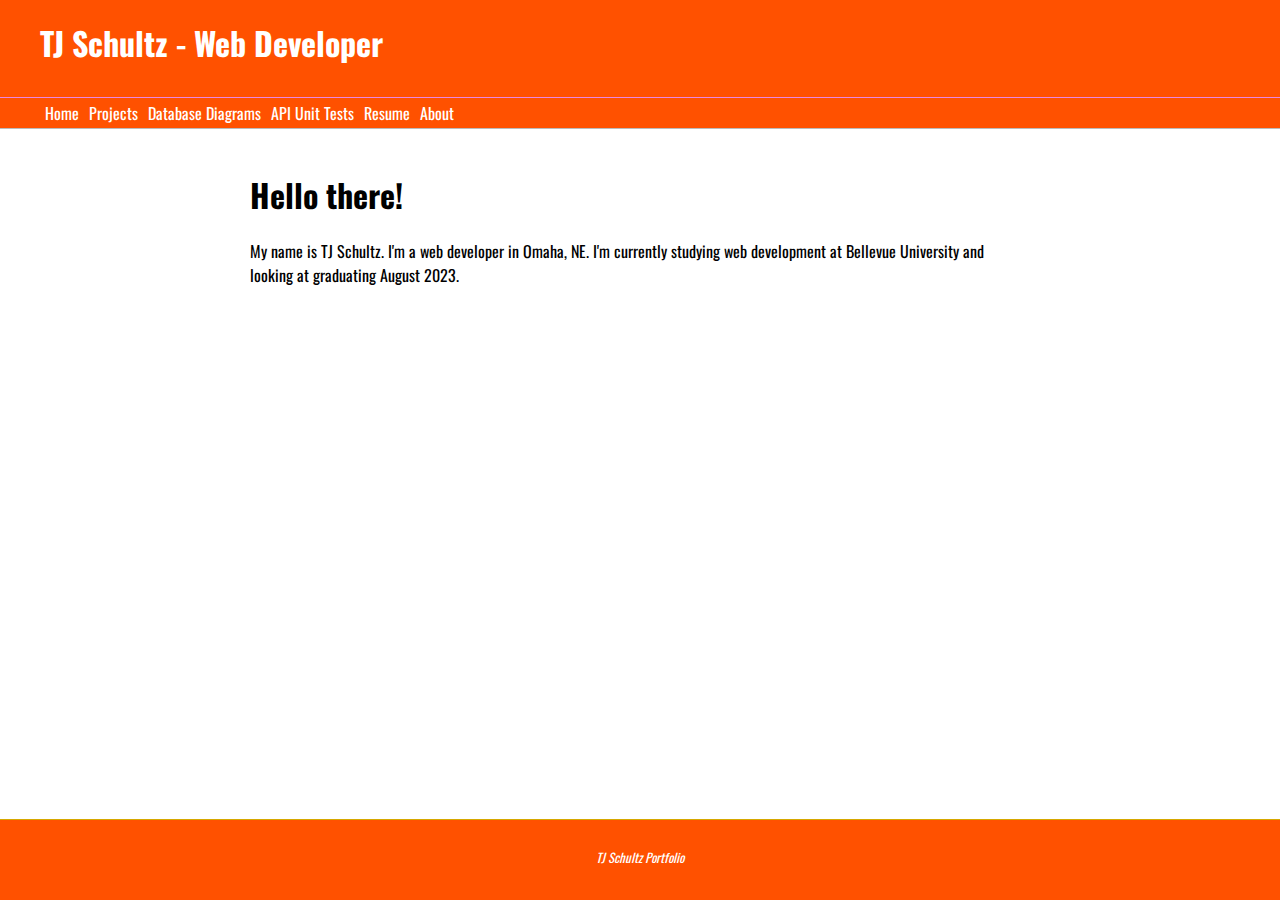
==== index.html @ 6f443439 "push" ====
<!DOCTYPE html>
<html lang="en">

<head>
    <meta charset="UTF-8">
    <title>TJ Schultz Portfolio</title>

    <!-- Stylesheet references -->
    <link rel="stylesheet" href="site.css">
    <link href="https://fonts.googleapis.com/css2?family=Oswald:wght@300;400;500;700&display=swap" rel="stylesheet">

    <!-- JavaScript references -->
    <script src="header.js"></script>
    <script src="footer.js"></script>
</head>

<body>
    <header-component></header-component>

    <div class="mainContent">
        <div class="row">
            <div class="column">
                <img width="400px" src="https://via.placeholder.com/200" alt="">
            </div>
            <div class="column content">
                <h1>Hello there!</h1>
                <p>My name is TJ Schultz. I'm a web developer in Omaha, NE. I'm currently studying web development at
                    Bellevue University and looking at graduating August 2023.</p>
            </div>

        </div>
    </div>

    <footer-component></footer-component>
</body>

</html>
---- site.css ----
body {
    color: #000;
    font-family: 'Oswald', Verdana, Arial, sans-serif;
    margin: 0;
}

.mainContent {
    max-width: 800px;
    margin: 0 auto;
    height: 100%;
}

.row {
    display: flex;
    padding: 20px 0px;
}

.content {
    padding: 0px 10px;
}

#banner h1 {
    padding-left: 40px;
}

#banner {
    margin: -1% 0 0;
    padding-top: 10px;
    height: 100px;
    background-color: #FF5100;
    color: #fff;
    border-bottom: 1px solid #EB87E1;
}

#nav-container {
    margin: -16px 0 0 0;
    padding: 0;
    height: 30px;
    list-style-type: none;
    border-bottom: 1px solid #bbbbbb;
    background-color: #FF5100;
}

#nav-list li {
    float: left;
    margin: 0;
    padding: 0;
    width: auto;
    display: block;
}

#nav-list li a {
    background-color: #FF5100;
    color: #fff;
    text-decoration: none;
    padding: 3px 5px 3px 5px;
    display: block;
}

#nav-list li a:hover {
    color: #fff;
    background-color: #EB87E1;
    border-bottom: 3px solid #4F3674;
    cursor: pointer;
}

.main-content {
    margin: 0;
    padding: 10px;
    background-color: #fff;
}

#footer {
    font-size: .8em;
    text-align: center;
    height: 50px;
    border-top: 1px solid #D6A800;
    padding: 15px 0 15px 0;
    font-style: italic;
    background-color: #FF5100;
    color: #fff;
    position: fixed;
    bottom: 0;
    width: 100%;
}

#footer a:link {
    color: #fff;
    text-decoration: none;
}

#footer a:visited {
    color: #fff;
}

#footer a:hover {
    color: #4F3674;
    background-color: #D6a800;
}

/**
    Non-themed global styles.
 */
.assign-container {
    padding: 10px;
}

.assign-content {
    width: 600px;
    margin: 3% auto 0;
}

.assign-results-text {
    text-align: center;
    font-size: 28px;
}

.app-header {
    text-align: center;
    font-weight: 400;
    border: none;
    color: inherit;
    background-color: inherit;
}

.return-home:hover {
    background-color: #D6A800;
    color: #4F3674;
}

.return-home:visited {
    color: #3c275a;
}

.card {
    box-shadow: 0 4px 8px 0 rgba(0, 0, 0, 0.2);
    transition: 0.3s;
}

.card-title {
    text-align: center;
    font-size: 2em;
    color: #4F3674;
    font-weight: 400;
}

.card-content {
    padding: 2px 16px;
}

.card:hover {
    box-shadow: 0 8px 16px 0 rgba(0, 0, 0, 0.2);
}

.btn {
    border: none;
    text-align: center;
    text-decoration: none;
    display: inline-block;
    font-size: 16px;
    margin: 4px 2px;
    cursor: pointer;
    padding: 15px 32px;
    color: #000;
}

.btn-primary {
    background-color: #4F3674;
    color: #fff;
}

.btn-primary:hover {
    background-color: #D6A800;
    color: #4F3674;
}

.input {
    padding: 12px 20px;
    margin: 8px 0;
    display: inline-block;
    border: 1px solid #ccc;
    border-radius: 4px;
    box-sizing: border-box;
}

.drop-down-menu {
    padding: 12px 20px;
    margin: 8px 0;
    display: inline-block;
    border: 1px solid #ccc;
    border-radius: 4px;
    box-sizing: border-box;
}

.form {
    display: inline-grid;
    grid-template-columns: auto;
}

.form-field {
    padding: 20px;
}

.full-width {
    width: 100%;
}
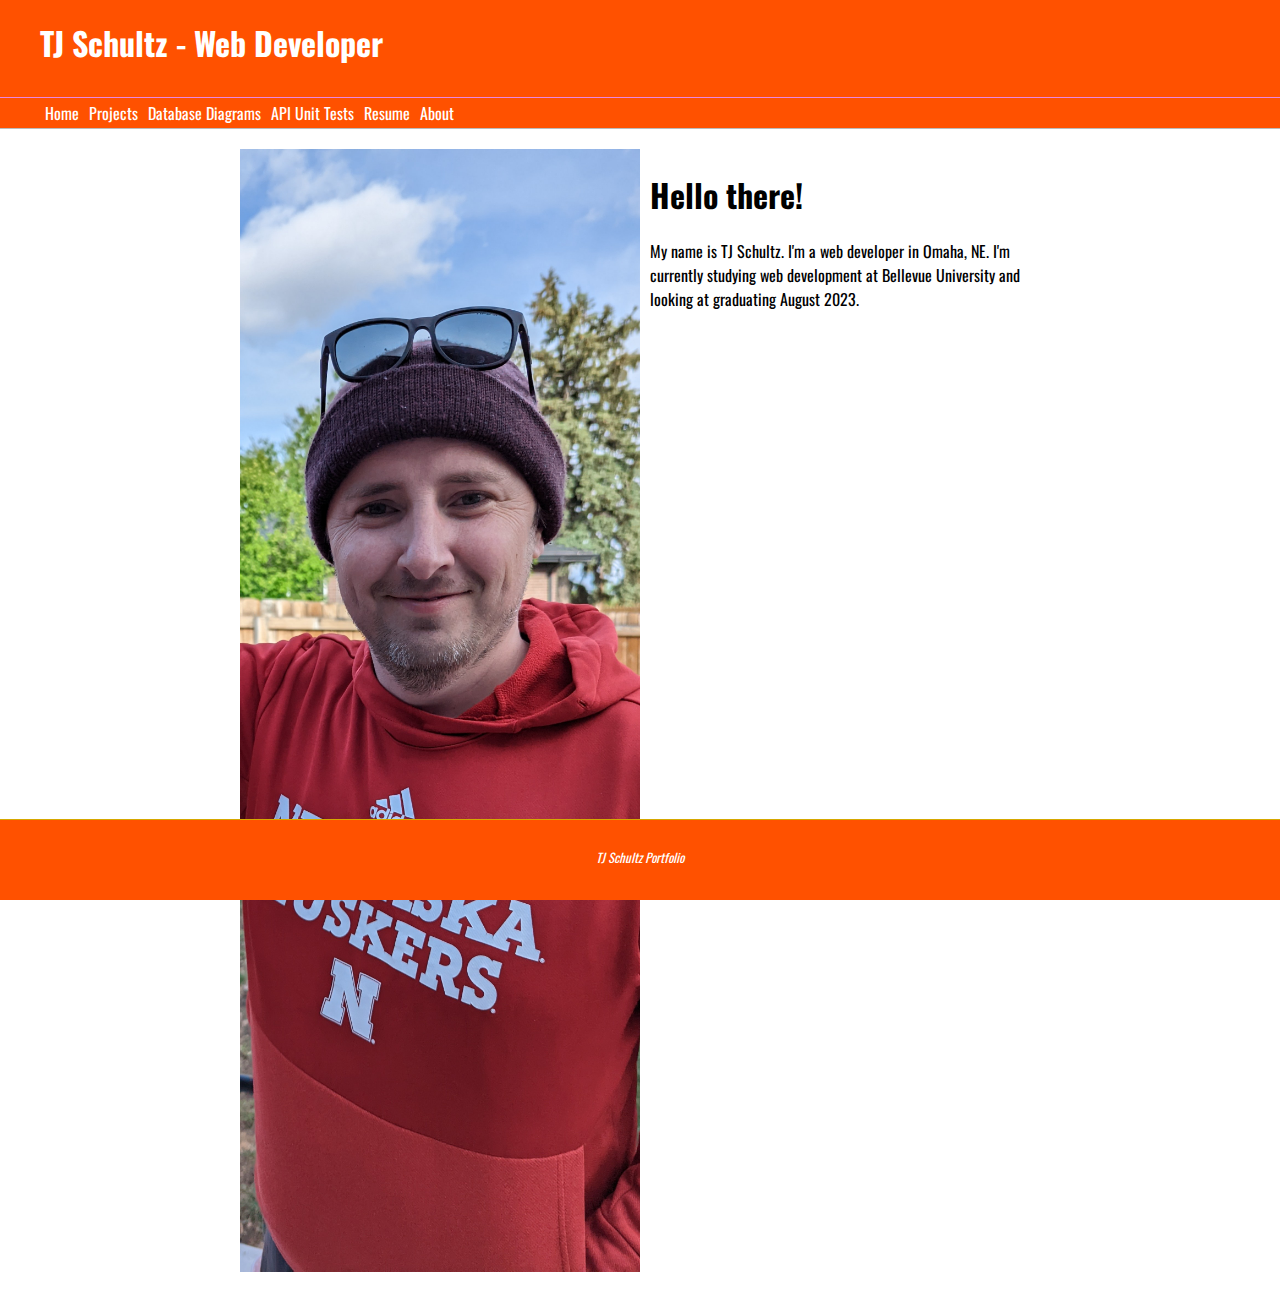
==== commit 498b2ece: "updates" ====
--- a/index.html
+++ b/index.html
@@ -20,7 +20,7 @@
     <div class="mainContent">
         <div class="row">
             <div class="column">
-                <img width="400px" src="https://via.placeholder.com/200" alt="">
+                <img width="400px" src="/images/headshot.jpg" alt="">
             </div>
             <div class="column content">
                 <h1>Hello there!</h1>
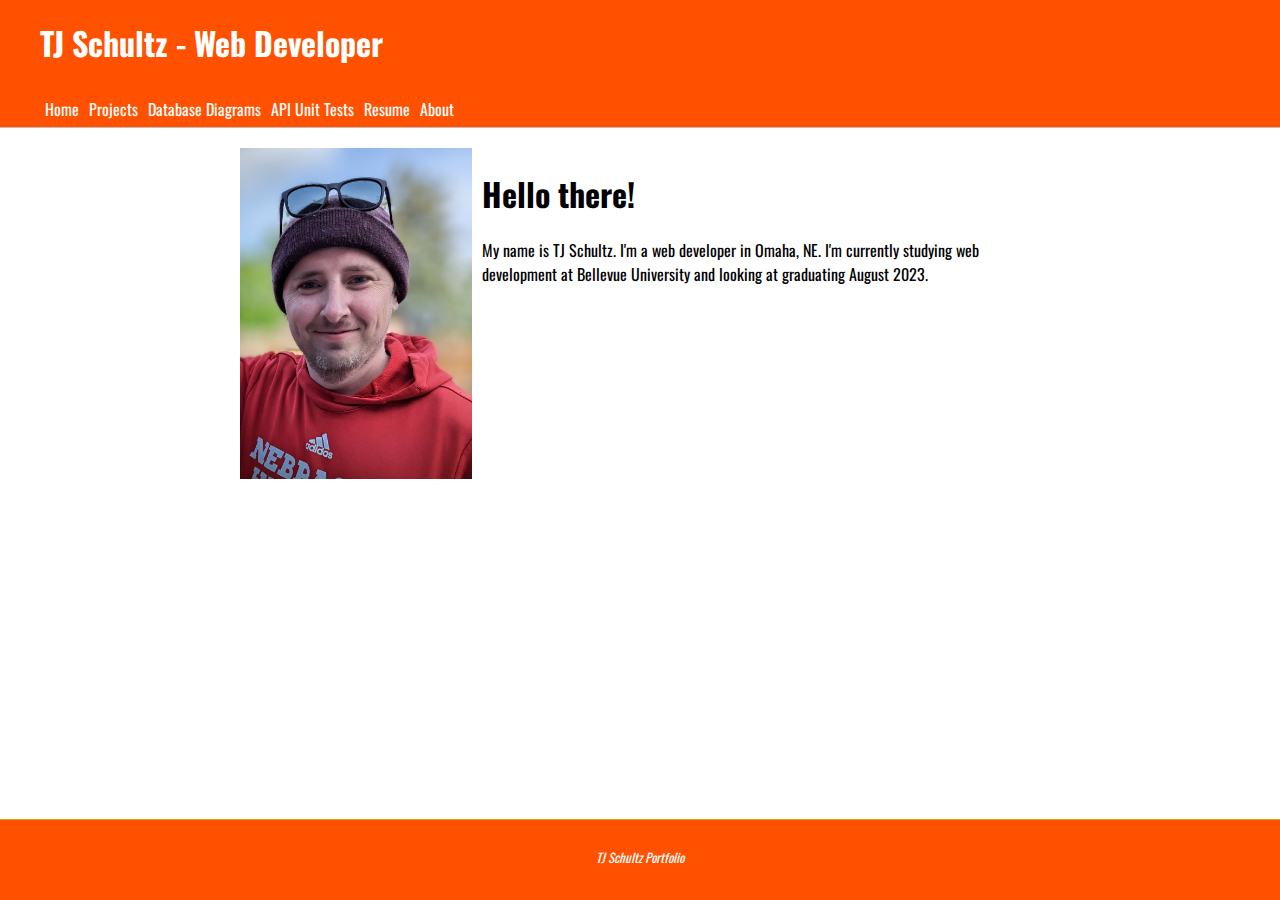
==== commit 1909167a: "image fixes" ====
--- a/index.html
+++ b/index.html
@@ -20,7 +20,7 @@
     <div class="mainContent">
         <div class="row">
             <div class="column">
-                <img width="400px" src="/images/headshot.jpg" alt="">
+                <img width="400px" src="images/headshot.jpg" alt="">
             </div>
             <div class="column content">
                 <h1>Hello there!</h1>
--- a/site.css
+++ b/site.css
@@ -7,6 +7,7 @@
 .mainContent {
     max-width: 800px;
     margin: 0 auto;
+    margin-bottom: 50px;
     height: 100%;
 }
 
@@ -17,6 +18,30 @@
 
 .content {
     padding: 0px 10px;
+}
+
+.roosterImage {
+    height: 215px;
+    width: 500px;
+}
+
+a {
+    color: #000;
+    text-decoration: none;
+}
+
+a:hover {
+    background-color: #FF5100;
+}
+
+h1 {
+    display: block;
+    font-size: 2em;
+    margin-block-start: 0.67em;
+    margin-block-end: 0.67em;
+    margin-inline-start: 0px;
+    margin-inline-end: 0px;
+    font-weight: bold;
 }
 
 #banner h1 {
@@ -29,7 +54,6 @@
     height: 100px;
     background-color: #FF5100;
     color: #fff;
-    border-bottom: 1px solid #EB87E1;
 }
 
 #nav-container {
@@ -49,12 +73,16 @@
     display: block;
 }
 
+img {
+    max-width: 100%;
+    max-height: 100%;
+}
+
 #nav-list li a {
     background-color: #FF5100;
     color: #fff;
     text-decoration: none;
     padding: 3px 5px 3px 5px;
-    display: block;
 }
 
 #nav-list li a:hover {
